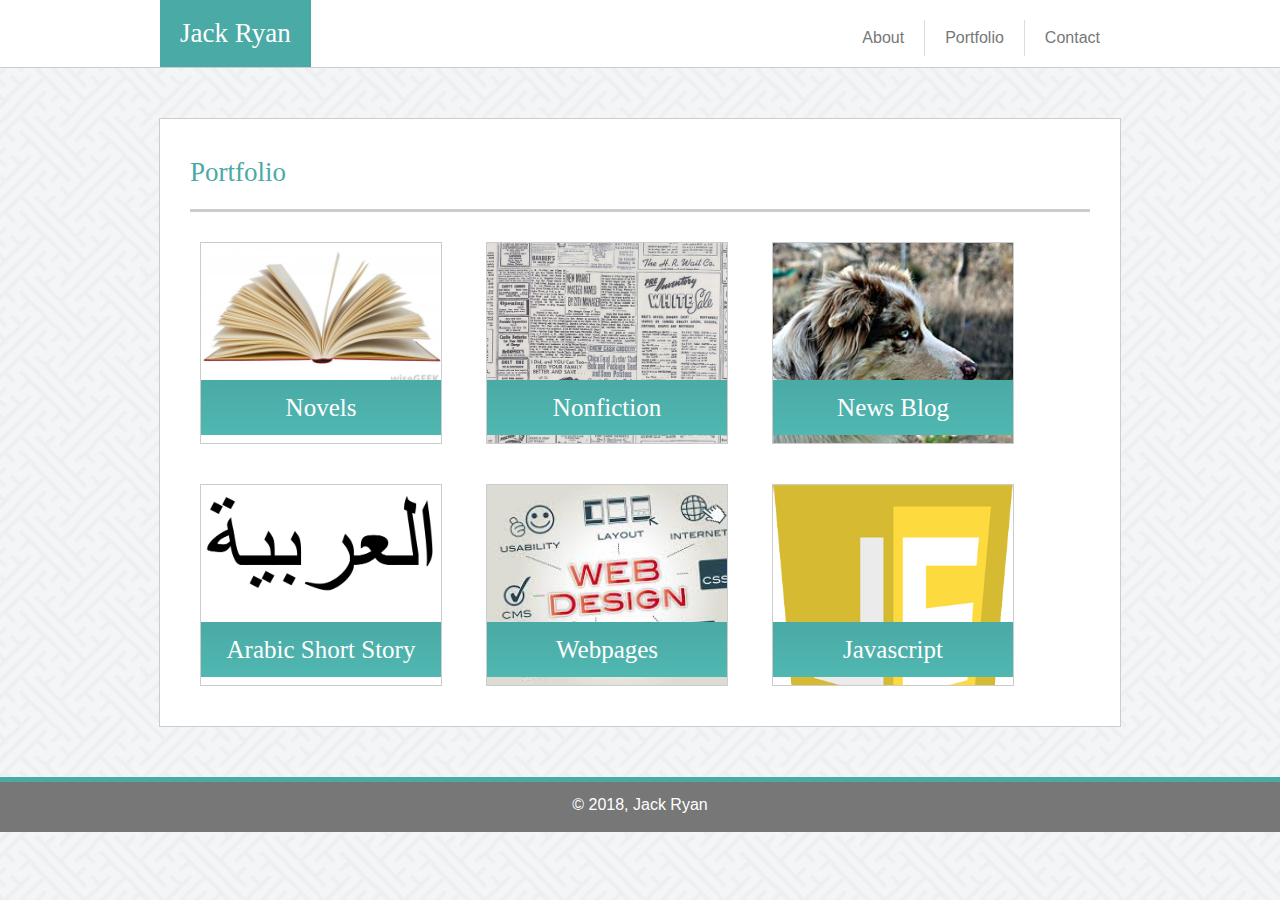
==== portfolio.html @ 681077f5 "Responsive Portfolio with media queries--set to work on mobile screens and computer windows of any s" ====
<!DOCTYPE html>
<html>

    <head>
        <title>Portfolio</title>
        <meta name="viewport" content="width=device-width">
        <link href="assets/CSS/reset.css" rel="stylesheet">
        <link href="assets/CSS/style.css" rel="stylesheet">
    </head>

    <body>
    
        <div id="top">
            <nav>
                <h1>Jack Ryan</h1>
                <ul>
                    <li><a href="index.html">About</a></li>
                    <li id="center"><a href="portfolio.html">Portfolio</a></li>
                    <li><a href="contact.html">Contact</a></li>
                </ul>
            </nav>
        </div>

        <div id="content">

            <div id="portfolio-main">

                <h1>Portfolio</h1>

                <div class="portfolio_item" id="one">
                    <h3>Novels</h3>
                </div>

                <div class="portfolio_item" id="two">
                    <h3>Nonfiction</h3>
                </div>

                <div class="portfolio_item" id="three">
                    <h3>News Blog</h3>
                </div>

                <div class="portfolio_item" id="four">
                    <h3>Arabic Short Story</h3>
                </div>

                <div class="portfolio_item" id="five">
                    <h3>Webpages</h3>
                </div>

                <div class="portfolio_item" id="six">
                    <h3>Javascript</h3>
                </div>   

            </div>
        
        </div>

        <footer>
            <p>&copy; 2018, Jack Ryan</p>
        </footer>

</html>
---- assets/CSS/style.css ----
* {
    margin: 0;
}

body {
    background-image: url('../images/sayagata-400px.png');
    background-repeat: none;
}

#top {
    width: 100%;
    border-bottom: 1px #cccccc solid;
    height: 67px;
    background: white;
}

nav {
    width: 90%;
    margin-right: auto;
    margin-left: auto;
    height: 100%;
    display: block;
    max-width: 960px;
}

nav h1 {
    padding: 20px;
    float: left;
    background-color: #4aaaa5;
    color: #fff;
    font-family: 'Georgia', Times, Times New Roman, serif;
    font-size: 27px;
}

nav ul {
    list-style: none;
    float: right;
    margin-top: 20px;
}

li {
    padding: 10px;
    padding-left: 20px;
    padding-right: 20px;
    text-align: center;
    float: left;
    color: #777777;
    font-family: 'Arial', 'Helvetica Neue', Helvetica, sans-serif;
}

#center {
    border-left: 1px #dddddd solid;
    border-right: 1px #dddddd solid;
}

#content {
    width: 100%;
}

#main {
    width: 90%;
    display: block;
    margin-right: auto;
    margin-left: auto;
    background-color: #ffffff;
    clear: both;
    margin-top: 50px;
    margin-bottom: 50px;
    border: 1px #cccccc solid;
    max-width: 960px;
}

#main h1, #portfolio-main h1 {
    color: #4aaaa5;
    font-family: 'Georgia', Times, Times New Roman, serif;
    border-bottom: 3px #cccccc solid;
    margin: 30px;
    padding-top: 10px;
    padding-bottom: 23px;
    font-size: 27px;
}

img {
    height: 300px;
    float: left;
    padding: 30px;
    padding-top: 7px;
    padding-left: 35px;
}

#main p, #portfolio-main p {
    float: none;
    width: 90%;
    padding-left: 30px;
    padding-right: 30px;
    padding-bottom: 30px;
    line-height: 30px;
    color: #777777;
    font-family: 'Arial', 'Helvetica Neue', Helvetica, sans-serif;
}

.wrapper {
    min-height: 100%;
    margin-bottom: -50px;
}

.push {
    height: 50px;
}

footer {
    clear: both;
    height: 50px;
    background-color: #777777;
    color: white;
    text-align: center;
    border-top: 5px #4aaaa5 solid;
    font-family: 'Arial', 'Helvetica Neue', Helvetica, sans-serif;
}

footer p {
    padding: 15px;
}

/**contact sheet css**/

h3 {
    font-family: 'Arial', 'Helvetica Neue', Helvetica, sans-serif;
    margin-top: 20px;
    padding-left: 30px;
}

input[type=text] {
    height: 30px;
    width: 93%;
    margin-left: 30px;
    font-size: 20px;
}

input[type=text]:focus, textarea:focus {
    outline: 1px solid #4aaaa5;
}

textarea {
    width: 93%;
    margin-left: 30px;
    border: #cccccc 1px solid;
    font-size: 20px;
}

input[type=submit] {
    background: #4aaaa5;
    border: none;
    color: #fff;
    font-family: 'Arial', 'Helvetica Neue', Helvetica, sans-serif;
    padding: 16px 32px;
    text-decoration: none;
    margin: 4px 2px;
    cursor: pointer;
    margin: 30px;
    font-size: 20px;
}

input[type=submit]:hover {
    background: linear-gradient(#4aaaa5, teal);
}

a {
    text-decoration: none;
    color: #777777;
}

a:hover {
    color: #cccccc;
}

/**Portfolio CSS**/

#portfolio-main {
    width: 90%;
    display: block;
    margin-right: auto;
    margin-left: auto;
    background-color: #ffffff;
    clear: both;
    margin-top: 50px;
    margin-bottom: 50px;
    border: 1px #cccccc solid;
    max-width: 960px;
}

.portfolio_item {
    height: 200px;
    width: 25%;
    display: inline-block;
    border: 1px #cccccc solid;
    margin-left: 40px;
    margin-bottom: 40px;
}

.portfolio_item h3 {
    text-emphasis: none;
    text-align: center;
    color: white;
    background: linear-gradient(#4aaaa5, #50B7B1);
    font-size: 25px;
    font-family: 'Georgia', Times, Times New Roman, serif;
    padding-left: 0px;
    padding: 15px;
    margin-top: 57%;
}

.portfolio_item:hover {
    opacity: .75;
}

#one {
    background-image: url("../images/novel.jpg");
    background-size: 100%;
    background-repeat: no-repeat;
}

#two {
    background-image: url("../images/newsprint.jpg");
    background-size: 100%;
    background-repeat: no-repeat;
}

#three {
    background-image: url("../images/collie.jpg");
    background-size: 100%;
    background-repeat: no-repeat;
}

#four {
    background-image: url("../images/arabic.png");
    background-size: 100%;
    background-repeat: no-repeat;
}

#five {
    background-image: url("../images/web-design.jpeg");
    background-size: 110%;
    background-repeat: no-repeat;
}

#six {
    background-image: url("../images/javascript.png");
    background-size: 100%;
    background-repeat: no-repeat;
}

/**Media Queries**/

@media screen and (max-width: 640px) {
    
    #top {
        width: 100%;
        margin: 0;
        height: 150px;
    }

    nav h1 {
        text-align: center;
        margin: 0;
        width: 100%;
        padding: 0px;
        padding-top: 30px;
        padding-bottom: 30px;
    }

    nav {
        margin: 0;
        width: 100%;
    }

    ul {
        background-color: #ffffff;
        margin: auto;
        width: 90%;
    }

    li {
        margin: 0;
        width: 20%;
        
    }

    #main {
        display: inline-block;
        width: 90%;
        margin-right: 5%;
        margin-left: 5%;
    }

    #main h1 {
        text-align: center;
    }

    #main-image {
        position: absolute;
        right: 0;
        left: 0;
        margin-right: auto;
        margin-left: auto;
    }

    #main p {
        padding: 0px;
        float: left;
        margin: 20px;
        margin-top: 340px;
    }

    /**portfolio images**/

    .portfolio_item {
        width: 70%;
        margin: 0;
        margin-left: 15%;
        margin-right: 15%;
        margin-bottom: 70px;
    }

    .portfolio_item h3 {
        margin-top: 130px;
    }

    /**Contact**/
    form {
        width: 92%;
    }
}
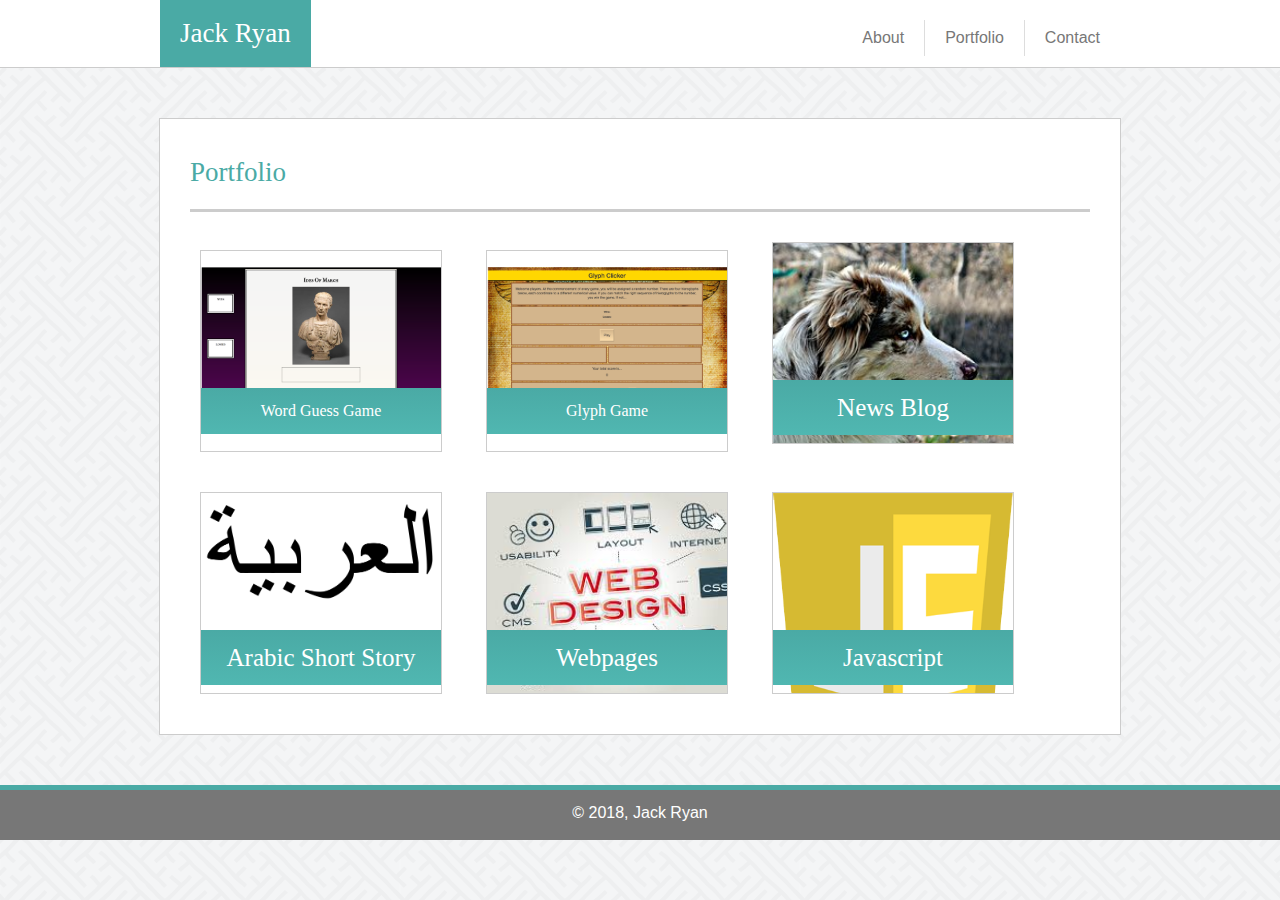
==== commit b0059946: "Added links to current javascript/jquery projects in portfolio." ====
--- a/portfolio.html
+++ b/portfolio.html
@@ -27,13 +27,17 @@
 
                 <h1>Portfolio</h1>
 
-                <div class="portfolio_item" id="one">
-                    <h3>Novels</h3>
-                </div>
+                <a href="https://jackdixonryan.github.io/Word-Guess-Game/" target = "_blank">
+                    <div class="portfolio_item" id="one">
+                        <h3>Word Guess Game</h3>
+                    </div>
+                </a>
 
-                <div class="portfolio_item" id="two">
-                    <h3>Nonfiction</h3>
-                </div>
+                <a href="https://jackdixonryan.github.io/Crystal-Collector/" target = "_blank">
+                    <div class="portfolio_item" id="two">
+                        <h3>Glyph Game</h3>
+                    </div>
+                </a>
 
                 <div class="portfolio_item" id="three">
                     <h3>News Blog</h3>
--- a/assets/CSS/style.css
+++ b/assets/CSS/style.css
@@ -215,13 +215,17 @@
 }
 
 #one {
-    background-image: url("../images/novel.jpg");
-    background-size: 100%;
-    background-repeat: no-repeat;
+    background-image: url("../images/word-guess-game-pic.png");
+    background-size: 100%;
+    background-repeat: no-repeat;
+}
+
+#one h3, #two h3 {
+    font-size: 16px;
 }
 
 #two {
-    background-image: url("../images/newsprint.jpg");
+    background-image: url("../images/glyph-game.png");
     background-size: 100%;
     background-repeat: no-repeat;
 }
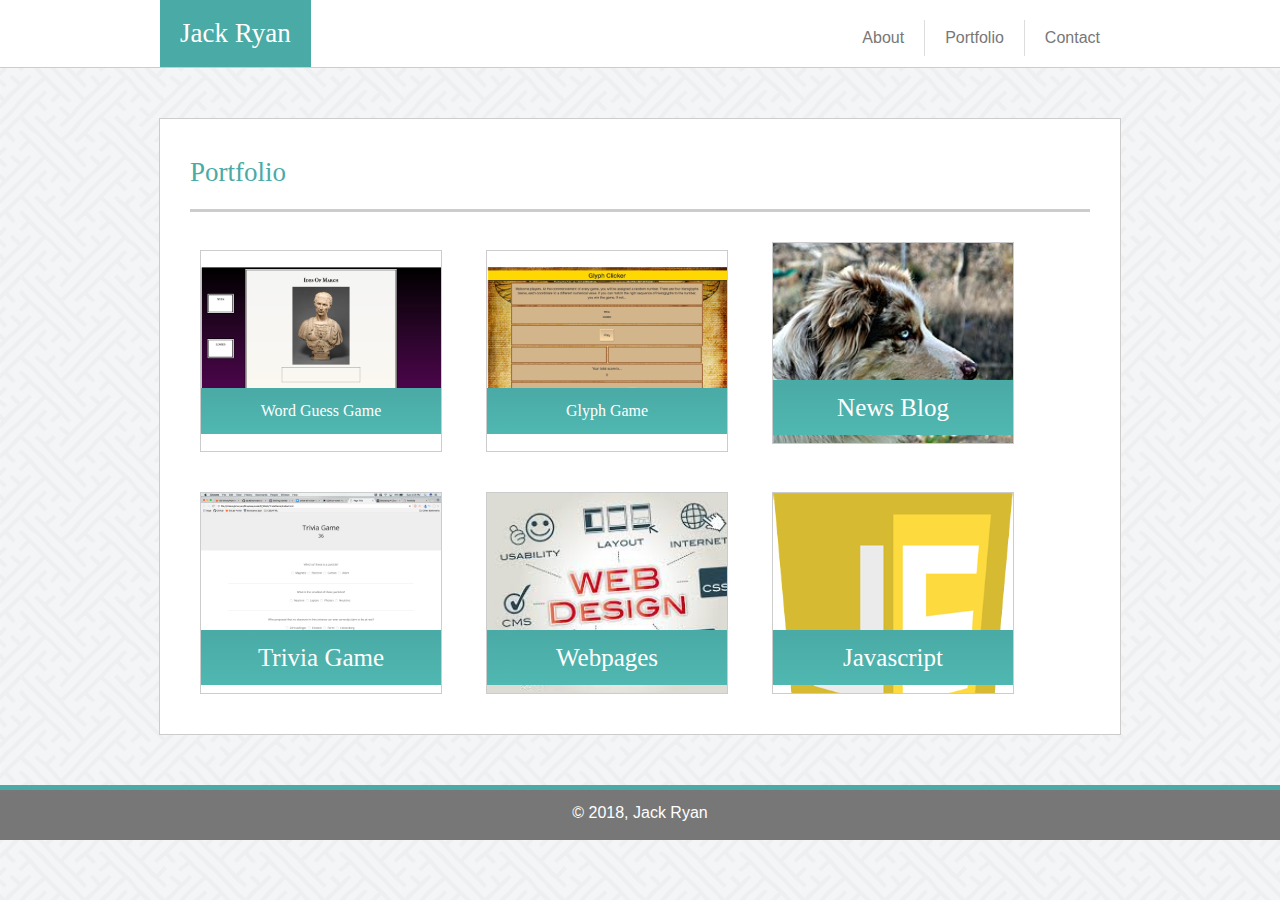
==== commit f93926e9: "Updated portfolio link" ====
--- a/portfolio.html
+++ b/portfolio.html
@@ -43,9 +43,11 @@
                     <h3>News Blog</h3>
                 </div>
 
-                <div class="portfolio_item" id="four">
-                    <h3>Arabic Short Story</h3>
-                </div>
+                <a href="https://jackdixonryan.github.io/TriviaGame/" target="_blank">
+                    <div class="portfolio_item" id="four">
+                        <h3>Trivia Game</h3>
+                    </div>
+                </a>
 
                 <div class="portfolio_item" id="five">
                     <h3>Webpages</h3>
--- a/assets/CSS/style.css
+++ b/assets/CSS/style.css
@@ -237,7 +237,7 @@
 }
 
 #four {
-    background-image: url("../images/arabic.png");
+    background-image: url("../images/Screen\ Shot\ 2018-06-24\ at\ 4.18.26\ PM.png");
     background-size: 100%;
     background-repeat: no-repeat;
 }
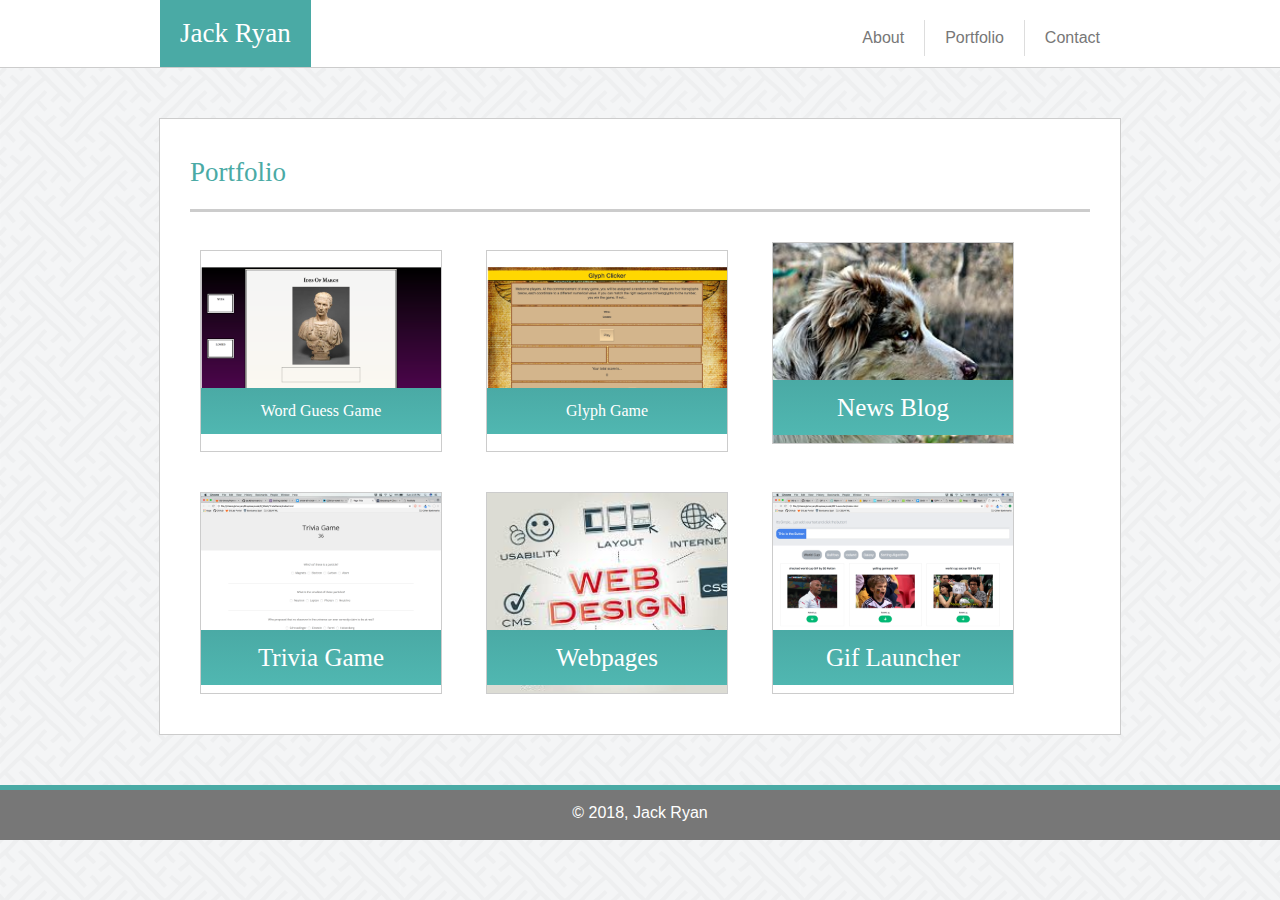
==== commit 1e0889ea: "New Portfolio Item." ====
--- a/portfolio.html
+++ b/portfolio.html
@@ -49,13 +49,16 @@
                     </div>
                 </a>
 
+
                 <div class="portfolio_item" id="five">
                     <h3>Webpages</h3>
                 </div>
 
-                <div class="portfolio_item" id="six">
-                    <h3>Javascript</h3>
-                </div>   
+                <a href="https://jackdixonryan.github.io/Gif-Launcher/" target="_blank">
+                    <div class="portfolio_item" id="six">
+                        <h3>Gif Launcher</h3>
+                    </div>  
+                </a> 
 
             </div>
         
--- a/assets/CSS/style.css
+++ b/assets/CSS/style.css
@@ -249,7 +249,7 @@
 }
 
 #six {
-    background-image: url("../images/javascript.png");
+    background-image: url("../images/gif-launcher.png");
     background-size: 100%;
     background-repeat: no-repeat;
 }
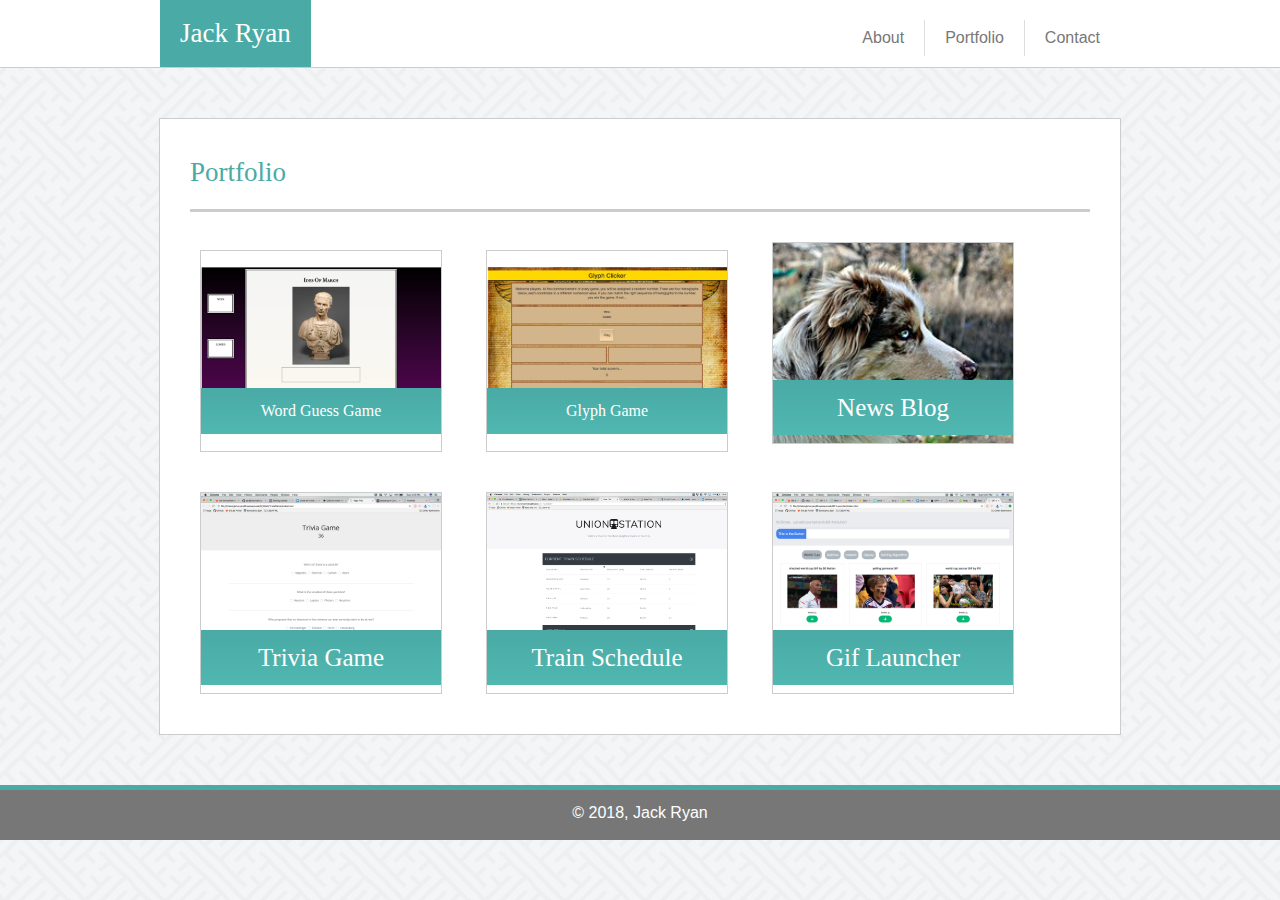
==== commit 5d633521: "Updated porfolio with recent project." ====
--- a/portfolio.html
+++ b/portfolio.html
@@ -49,10 +49,11 @@
                     </div>
                 </a>
 
-
-                <div class="portfolio_item" id="five">
-                    <h3>Webpages</h3>
-                </div>
+                <a href="" target="_blank">
+                    <div class="portfolio_item" id="five">
+                        <h3>Train Schedule</h3>
+                    </div>
+                </a>
 
                 <a href="https://jackdixonryan.github.io/Gif-Launcher/" target="_blank">
                     <div class="portfolio_item" id="six">
--- a/assets/CSS/style.css
+++ b/assets/CSS/style.css
@@ -243,7 +243,7 @@
 }
 
 #five {
-    background-image: url("../images/web-design.jpeg");
+    background-image: url("../images/Screen\ Shot\ 2018-07-08\ at\ 7.08.02\ PM.png");
     background-size: 110%;
     background-repeat: no-repeat;
 }
